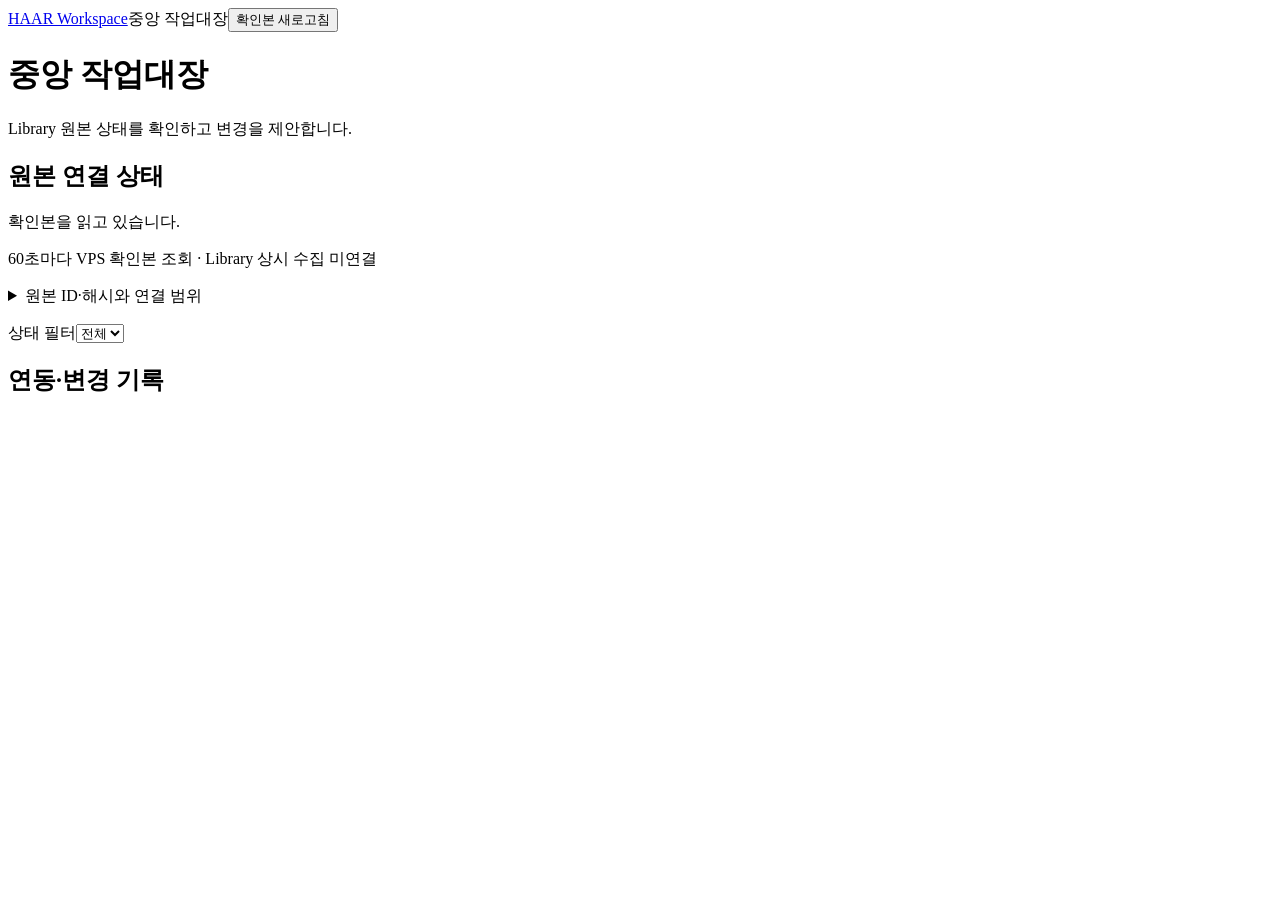
==== app/static/register.html @ 563af4da "Add versioned Library task register and guarded proposals" ====
<!doctype html>
<html lang="ko"><head><meta charset="utf-8"><meta name="viewport" content="width=device-width,initial-scale=1"><title>작업대장 · HAAR Workspace</title><link rel="icon" href="/favicon.svg"><link rel="stylesheet" href="/style.css"><link rel="stylesheet" href="/register.css"><script src="/register.js" defer></script></head>
<body><header class="register-header"><a href="/">HAAR Workspace</a><span>중앙 작업대장</span><button id="refresh-register" class="secondary">확인본 새로고침</button></header>
<main class="register-main"><h1>중앙 작업대장</h1><p class="register-intro">Library 원본 상태를 확인하고 변경을 제안합니다.</p>
<section class="register-source" aria-labelledby="source-title"><h2 id="source-title">원본 연결 상태</h2><p id="source-status" role="status">확인본을 읽고 있습니다.</p><p class="source-boundary">60초마다 VPS 확인본 조회 · Library 상시 수집 미연결</p><details><summary>원본 ID·해시와 연결 범위</summary><dl id="source-details"></dl><p>Library의 실시간 변경 여부는 미확인입니다. 권한 있는 Library 소비자의 가져오기가 필요합니다. 화면 조회는 작업의 마지막 확인 시각을 갱신하지 않습니다. 화면 변경은 반영 대기 제안이며 실제 작업을 시작하거나 중지하지 않습니다.</p></details></section>
<p id="register-error" class="register-error" role="alert" hidden></p><p id="register-notice" role="status"></p><p id="register-priorities"></p>
<section class="register-toolbar"><label>상태 필터<select id="status-filter"><option value="">전체</option></select></label><p id="register-count"></p></section>
<div id="register-tasks"></div><section class="register-history"><h2>연동·변경 기록</h2><ol id="register-events"></ol></section></main></body></html>
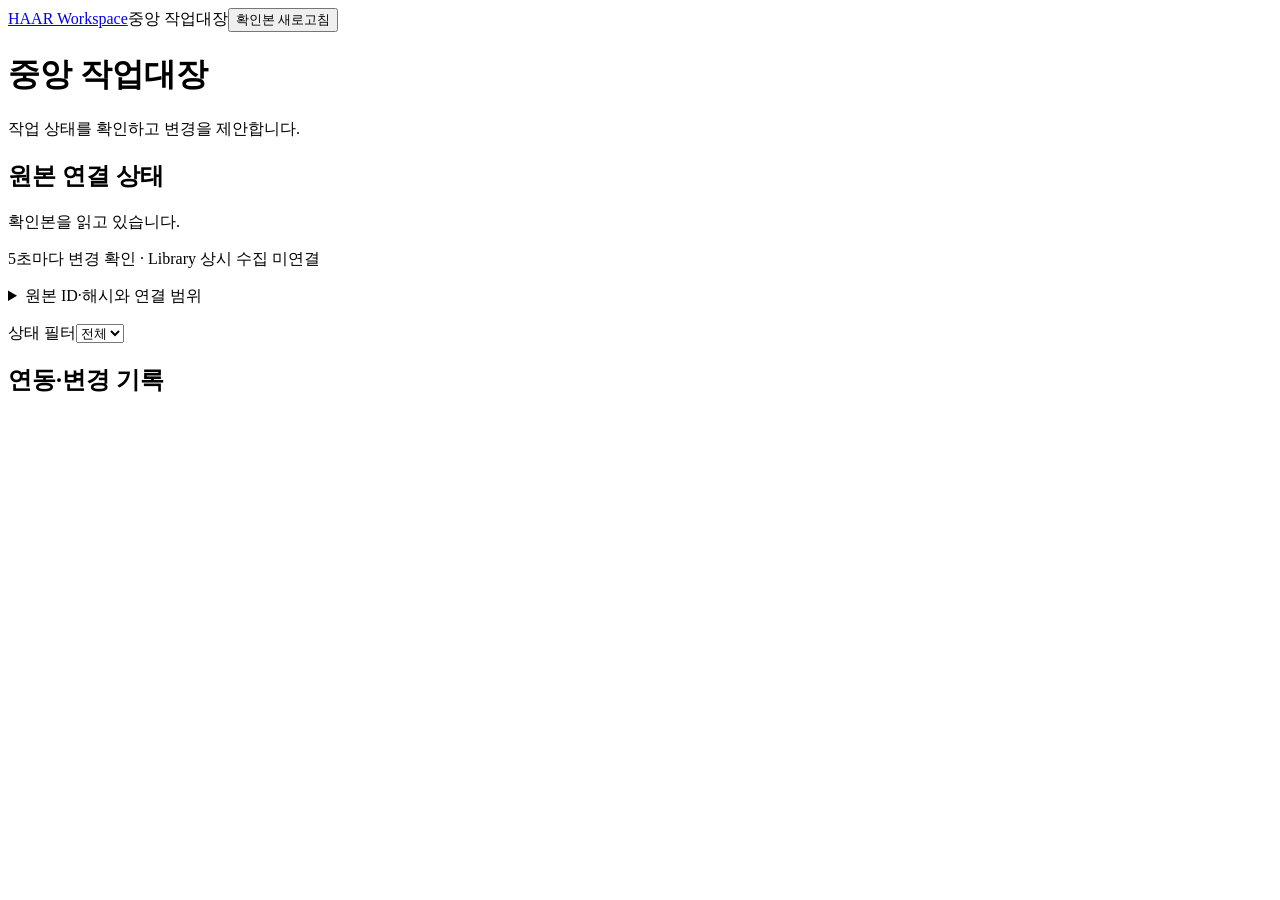
==== commit 758a2227: "Deliver parent state events through a durable outbox and revision API" ====
--- a/app/static/register.html
+++ b/app/static/register.html
@@ -1,8 +1,8 @@
 <!doctype html>
 <html lang="ko"><head><meta charset="utf-8"><meta name="viewport" content="width=device-width,initial-scale=1"><title>작업대장 · HAAR Workspace</title><link rel="icon" href="/favicon.svg"><link rel="stylesheet" href="/style.css"><link rel="stylesheet" href="/register.css"><script src="/register.js" defer></script></head>
 <body><header class="register-header"><a href="/">HAAR Workspace</a><span>중앙 작업대장</span><button id="refresh-register" class="secondary">확인본 새로고침</button></header>
-<main class="register-main"><h1>중앙 작업대장</h1><p class="register-intro">Library 원본 상태를 확인하고 변경을 제안합니다.</p>
-<section class="register-source" aria-labelledby="source-title"><h2 id="source-title">원본 연결 상태</h2><p id="source-status" role="status">확인본을 읽고 있습니다.</p><p class="source-boundary">60초마다 VPS 확인본 조회 · Library 상시 수집 미연결</p><details><summary>원본 ID·해시와 연결 범위</summary><dl id="source-details"></dl><p>Library의 실시간 변경 여부는 미확인입니다. 권한 있는 Library 소비자의 가져오기가 필요합니다. 화면 조회는 작업의 마지막 확인 시각을 갱신하지 않습니다. 화면 변경은 반영 대기 제안이며 실제 작업을 시작하거나 중지하지 않습니다.</p></details></section>
+<main class="register-main"><h1>중앙 작업대장</h1><p class="register-intro">작업 상태를 확인하고 변경을 제안합니다.</p>
+<section class="register-source" aria-labelledby="source-title"><h2 id="source-title">원본 연결 상태</h2><p id="source-status" role="status">확인본을 읽고 있습니다.</p><p id="source-boundary" class="source-boundary">5초마다 변경 확인 · Library 상시 수집 미연결</p><details><summary>원본 ID·해시와 연결 범위</summary><dl id="source-details"></dl><p>부모 변경 이벤트를 받은 뒤에는 VPS 대장이 단일 운영 원본입니다. Library 버전은 초기 출처이며 문서의 기존 record_policy는 그 시점 기록입니다. Library 상시 수집과 다른 AI의 실행 상태 수집은 미연결입니다. 화면 조회는 작업의 마지막 확인 시각을 갱신하지 않습니다. 화면 변경은 반영 대기 제안이며 실제 작업을 시작하거나 중지하지 않습니다.</p></details></section>
 <p id="register-error" class="register-error" role="alert" hidden></p><p id="register-notice" role="status"></p><p id="register-priorities"></p>
 <section class="register-toolbar"><label>상태 필터<select id="status-filter"><option value="">전체</option></select></label><p id="register-count"></p></section>
 <div id="register-tasks"></div><section class="register-history"><h2>연동·변경 기록</h2><ol id="register-events"></ol></section></main></body></html>
